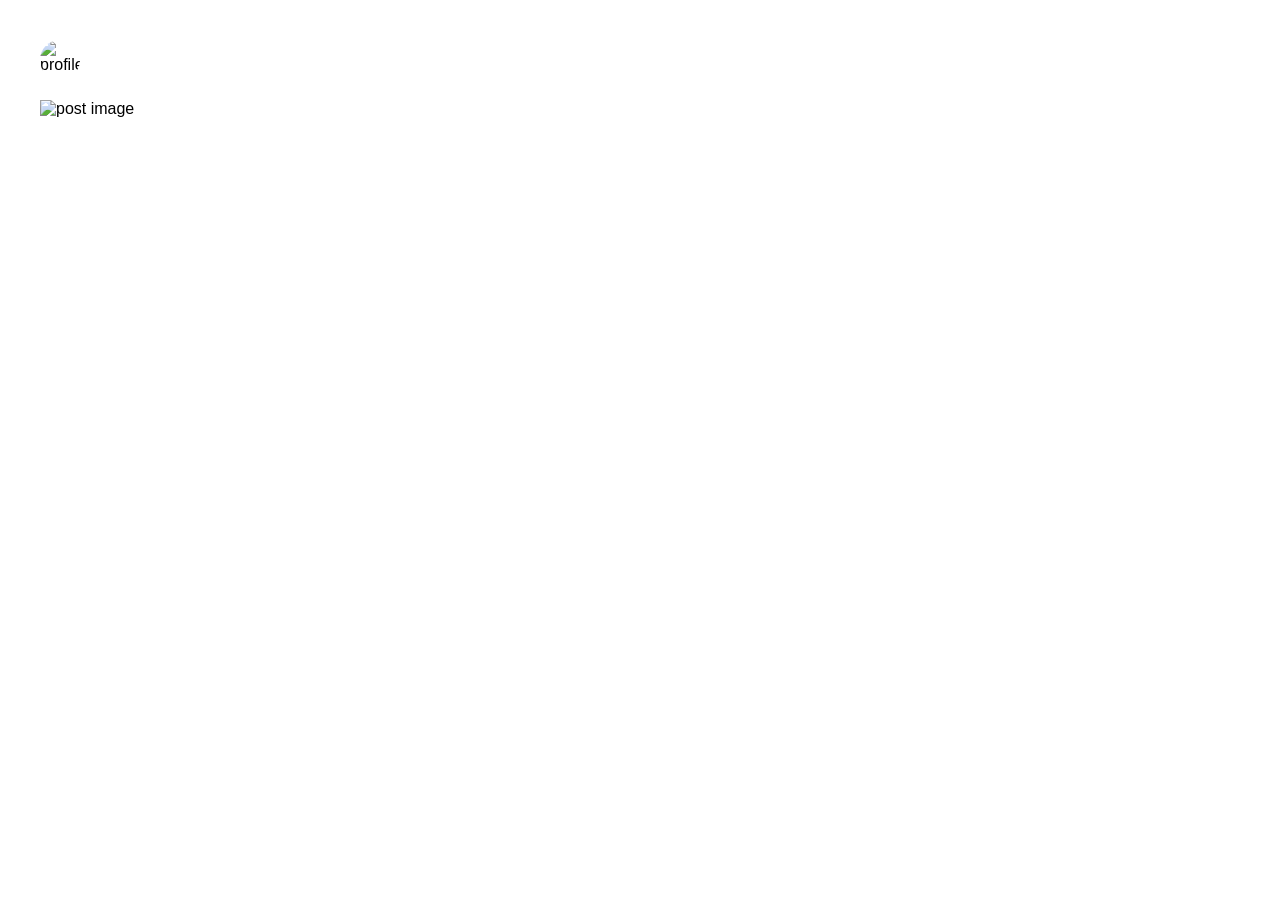
==== src/main/resources/templates/monthly-archive.html @ f24964bd "[FIX] new pdf generator" ====
<!DOCTYPE html>
<html xmlns:th="http://www.thymeleaf.org" lang="ko">
<head>
    <meta charset="UTF-8"/>
    <style>
        body { font-family: 'Noto sans KR', sans-serif; margin: 40px; }
        .post { margin-bottom: 60px; page-break-after: always; }
        .profile { display: flex; align-items: center; margin-bottom: 10px; }
        .profile img { width: 40px; height: 40px; border-radius: 50%; margin-right: 10px; }
        .username { font-weight: bold; font-size: 16px; }
        .content { margin: 20px 0; font-size: 14px; }
        .images img { max-width: 100%; margin-bottom: 10px; }
    </style>
</head>
<body>
<div th:each="post : ${archiveRequests}" class="post">
    <div class="profile">
        <img th:src="${post.profileImageUrl}" alt="profile"/>
        <span class="username" th:text="${post.username} + ' (' + ${post.relationship} + ')'"></span>
    </div>

    <div class="content" th:text="${post.content}"></div>

    <div class="images">
        <div th:each="img : ${post.postImages}">
            <img th:src="${img}" alt="post image"/>
        </div>
    </div>
</div>
</body>
</html>
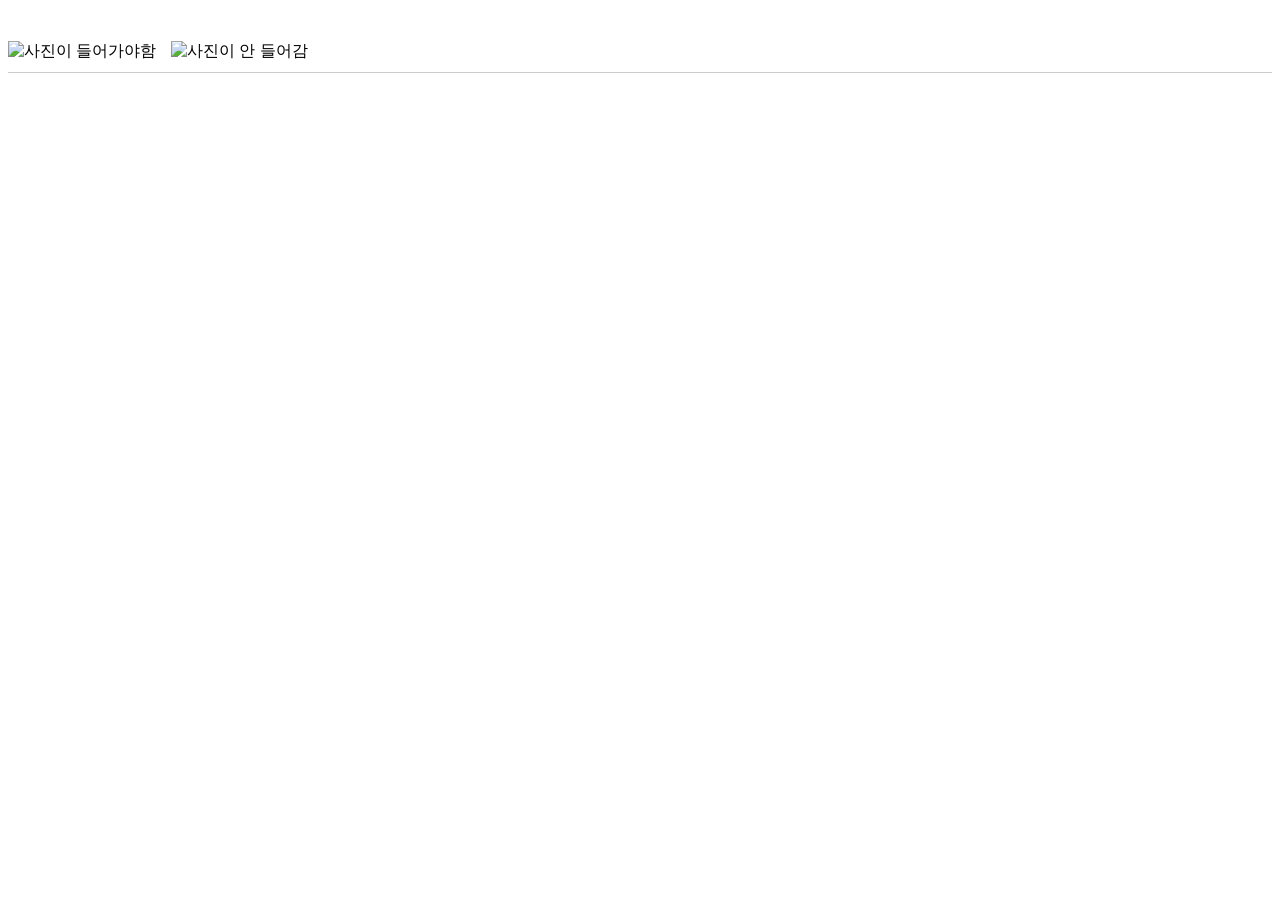
==== commit 51cbbeaf: "[FEAT] Archive PDF" ====
--- a/src/main/resources/templates/monthly-archive.html
+++ b/src/main/resources/templates/monthly-archive.html
@@ -1,30 +1,37 @@
 <!DOCTYPE html>
 <html xmlns:th="http://www.thymeleaf.org" lang="ko">
 <head>
-    <meta charset="UTF-8"/>
+    <meta charset="UTF-8" />
     <style>
-        body { font-family: 'Noto sans KR', sans-serif; margin: 40px; }
-        .post { margin-bottom: 60px; page-break-after: always; }
-        .profile { display: flex; align-items: center; margin-bottom: 10px; }
-        .profile img { width: 40px; height: 40px; border-radius: 50%; margin-right: 10px; }
-        .username { font-weight: bold; font-size: 16px; }
-        .content { margin: 20px 0; font-size: 14px; }
-        .images img { max-width: 100%; margin-bottom: 10px; }
+        body { font-family: 'NotoSansKR', sans-serif; }
+        .post {
+            border-bottom: 1px solid #ccc;
+            padding: 10px 0;
+            page-break-inside: avoid;
+        }
+        .author {
+            font-weight: bold;
+            margin-bottom: 5px;
+        }
+        .content {
+            margin: 10px 0;
+        }
+        .images img {
+            max-width: 300px;
+            margin-right: 10px;
+        }
     </style>
 </head>
 <body>
-<div th:each="post : ${archiveRequests}" class="post">
-    <div class="profile">
-        <img th:src="${post.profileImageUrl}" alt="profile"/>
-        <span class="username" th:text="${post.username} + ' (' + ${post.relationship} + ')'"></span>
-    </div>
+<h1 th:text="${year} + '년 ' + ${month} + '월 가족 아카이브'"></h1>
 
+<div th:each="post : ${posts}" class="post">
+    <div class="author" th:text="${post.authorName} + ' (' + ${post.relations} + ')'"></div>
     <div class="content" th:text="${post.content}"></div>
 
     <div class="images">
-        <div th:each="img : ${post.postImages}">
-            <img th:src="${img}" alt="post image"/>
-        </div>
+        <img th:if="${post.imageUrls.size() > 0}" th:src="${post.imageUrls[0]}"  alt="사진이 들어가야함"/>
+        <img th:if="${post.imageUrls.size() > 1}" th:src="${post.imageUrls[1]}"  alt="사진이 안 들어감"/>
     </div>
 </div>
 </body>
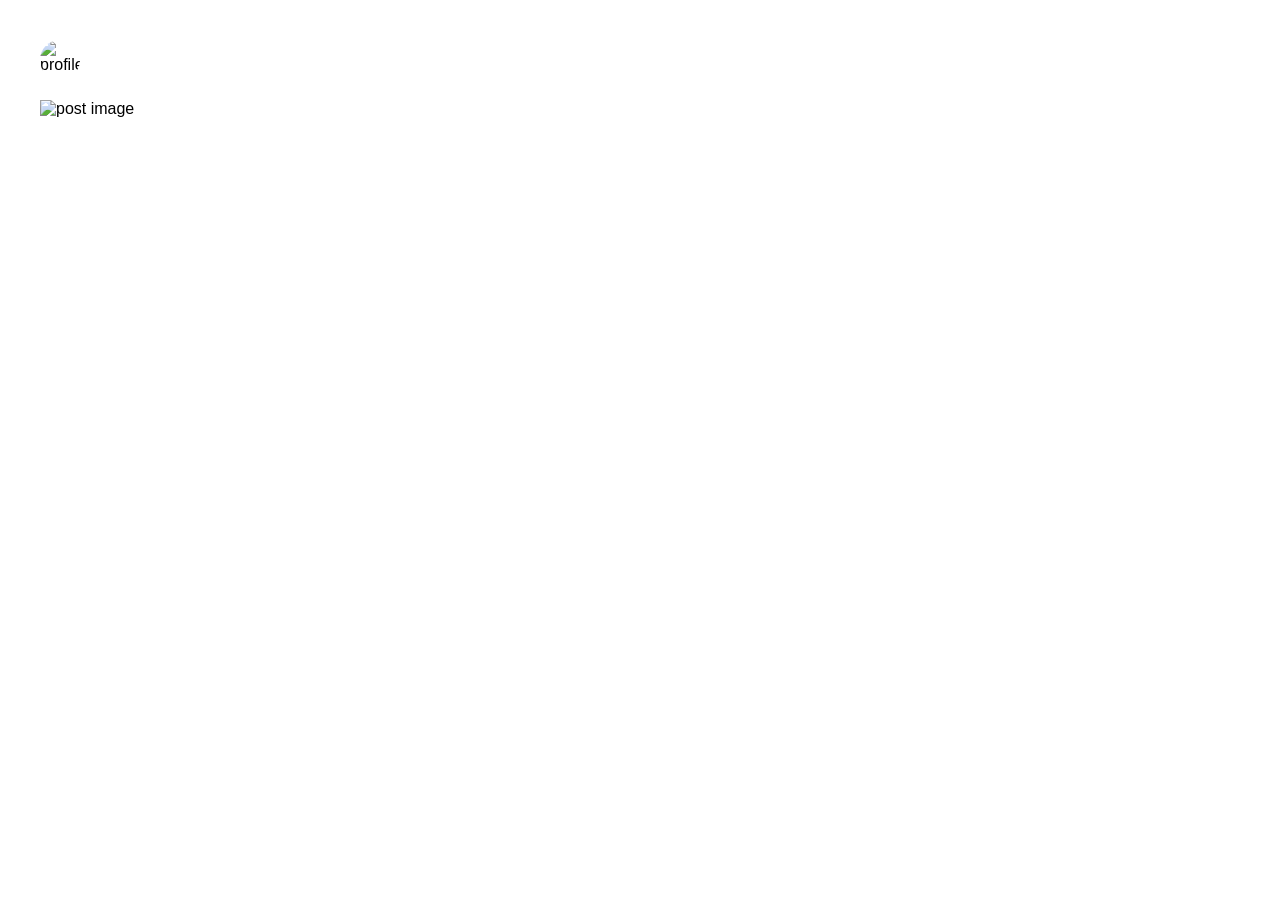
==== commit 8b0040dc: "Merge pull request #24 from DearDreamTeam/feat/post [FIX] Merge error fix & Archive dtos" ====
--- a/src/main/resources/templates/monthly-archive.html
+++ b/src/main/resources/templates/monthly-archive.html
@@ -1,37 +1,30 @@
 <!DOCTYPE html>
 <html xmlns:th="http://www.thymeleaf.org" lang="ko">
 <head>
-    <meta charset="UTF-8" />
+    <meta charset="UTF-8"/>
     <style>
-        body { font-family: 'NotoSansKR', sans-serif; }
-        .post {
-            border-bottom: 1px solid #ccc;
-            padding: 10px 0;
-            page-break-inside: avoid;
-        }
-        .author {
-            font-weight: bold;
-            margin-bottom: 5px;
-        }
-        .content {
-            margin: 10px 0;
-        }
-        .images img {
-            max-width: 300px;
-            margin-right: 10px;
-        }
+        body { font-family: 'Noto sans KR', sans-serif; margin: 40px; }
+        .post { margin-bottom: 60px; page-break-after: always; }
+        .profile { display: flex; align-items: center; margin-bottom: 10px; }
+        .profile img { width: 40px; height: 40px; border-radius: 50%; margin-right: 10px; }
+        .username { font-weight: bold; font-size: 16px; }
+        .content { margin: 20px 0; font-size: 14px; }
+        .images img { max-width: 100%; margin-bottom: 10px; }
     </style>
 </head>
 <body>
-<h1 th:text="${year} + '년 ' + ${month} + '월 가족 아카이브'"></h1>
+<div th:each="post : ${archiveRequests}" class="post">
+    <div class="profile">
+        <img th:src="${post.profileImageUrl}" alt="profile"/>
+        <span class="username" th:text="${post.username} + ' (' + ${post.relationship} + ')'"></span>
+    </div>
 
-<div th:each="post : ${posts}" class="post">
-    <div class="author" th:text="${post.authorName} + ' (' + ${post.relations} + ')'"></div>
     <div class="content" th:text="${post.content}"></div>
 
     <div class="images">
-        <img th:if="${post.imageUrls.size() > 0}" th:src="${post.imageUrls[0]}"  alt="사진이 들어가야함"/>
-        <img th:if="${post.imageUrls.size() > 1}" th:src="${post.imageUrls[1]}"  alt="사진이 안 들어감"/>
+        <div th:each="img : ${post.postImages}">
+            <img th:src="${img}" alt="post image"/>
+        </div>
     </div>
 </div>
 </body>
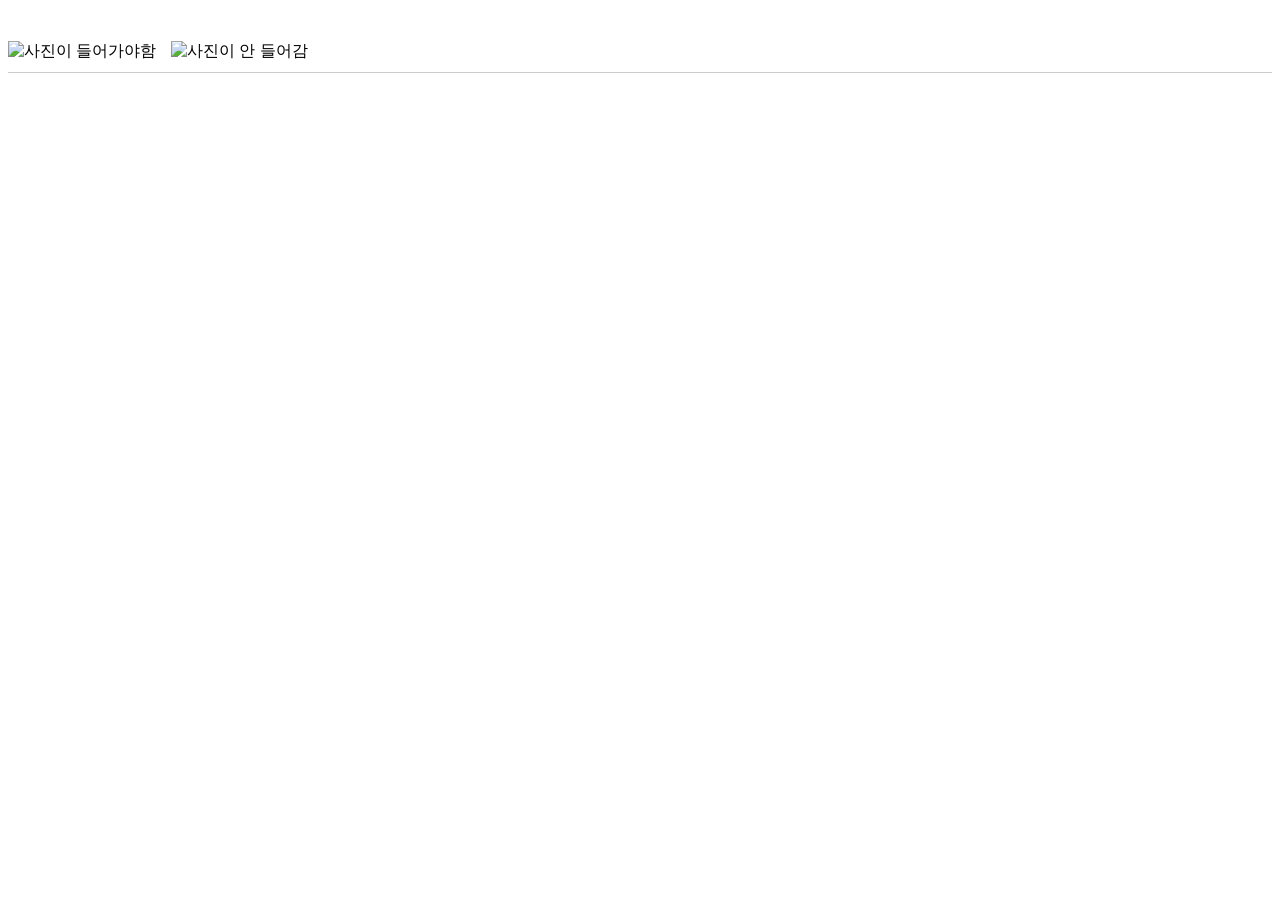
==== commit 86ee5daf: "Merge pull request #25 from DearDreamTeam/feat/archive [FEAT] 소식지 생성" ====
--- a/src/main/resources/templates/monthly-archive.html
+++ b/src/main/resources/templates/monthly-archive.html
@@ -1,30 +1,37 @@
 <!DOCTYPE html>
 <html xmlns:th="http://www.thymeleaf.org" lang="ko">
 <head>
-    <meta charset="UTF-8"/>
+    <meta charset="UTF-8" />
     <style>
-        body { font-family: 'Noto sans KR', sans-serif; margin: 40px; }
-        .post { margin-bottom: 60px; page-break-after: always; }
-        .profile { display: flex; align-items: center; margin-bottom: 10px; }
-        .profile img { width: 40px; height: 40px; border-radius: 50%; margin-right: 10px; }
-        .username { font-weight: bold; font-size: 16px; }
-        .content { margin: 20px 0; font-size: 14px; }
-        .images img { max-width: 100%; margin-bottom: 10px; }
+        body { font-family: 'NotoSansKR', sans-serif; }
+        .post {
+            border-bottom: 1px solid #ccc;
+            padding: 10px 0;
+            page-break-inside: avoid;
+        }
+        .author {
+            font-weight: bold;
+            margin-bottom: 5px;
+        }
+        .content {
+            margin: 10px 0;
+        }
+        .images img {
+            max-width: 300px;
+            margin-right: 10px;
+        }
     </style>
 </head>
 <body>
-<div th:each="post : ${archiveRequests}" class="post">
-    <div class="profile">
-        <img th:src="${post.profileImageUrl}" alt="profile"/>
-        <span class="username" th:text="${post.username} + ' (' + ${post.relationship} + ')'"></span>
-    </div>
+<h1 th:text="${year} + '년 ' + ${month} + '월 가족 아카이브'"></h1>
 
+<div th:each="post : ${posts}" class="post">
+    <div class="author" th:text="${post.authorName} + ' (' + ${post.relations} + ')'"></div>
     <div class="content" th:text="${post.content}"></div>
 
     <div class="images">
-        <div th:each="img : ${post.postImages}">
-            <img th:src="${img}" alt="post image"/>
-        </div>
+        <img th:if="${post.imageUrls.size() > 0}" th:src="${post.imageUrls[0]}"  alt="사진이 들어가야함"/>
+        <img th:if="${post.imageUrls.size() > 1}" th:src="${post.imageUrls[1]}"  alt="사진이 안 들어감"/>
     </div>
 </div>
 </body>
